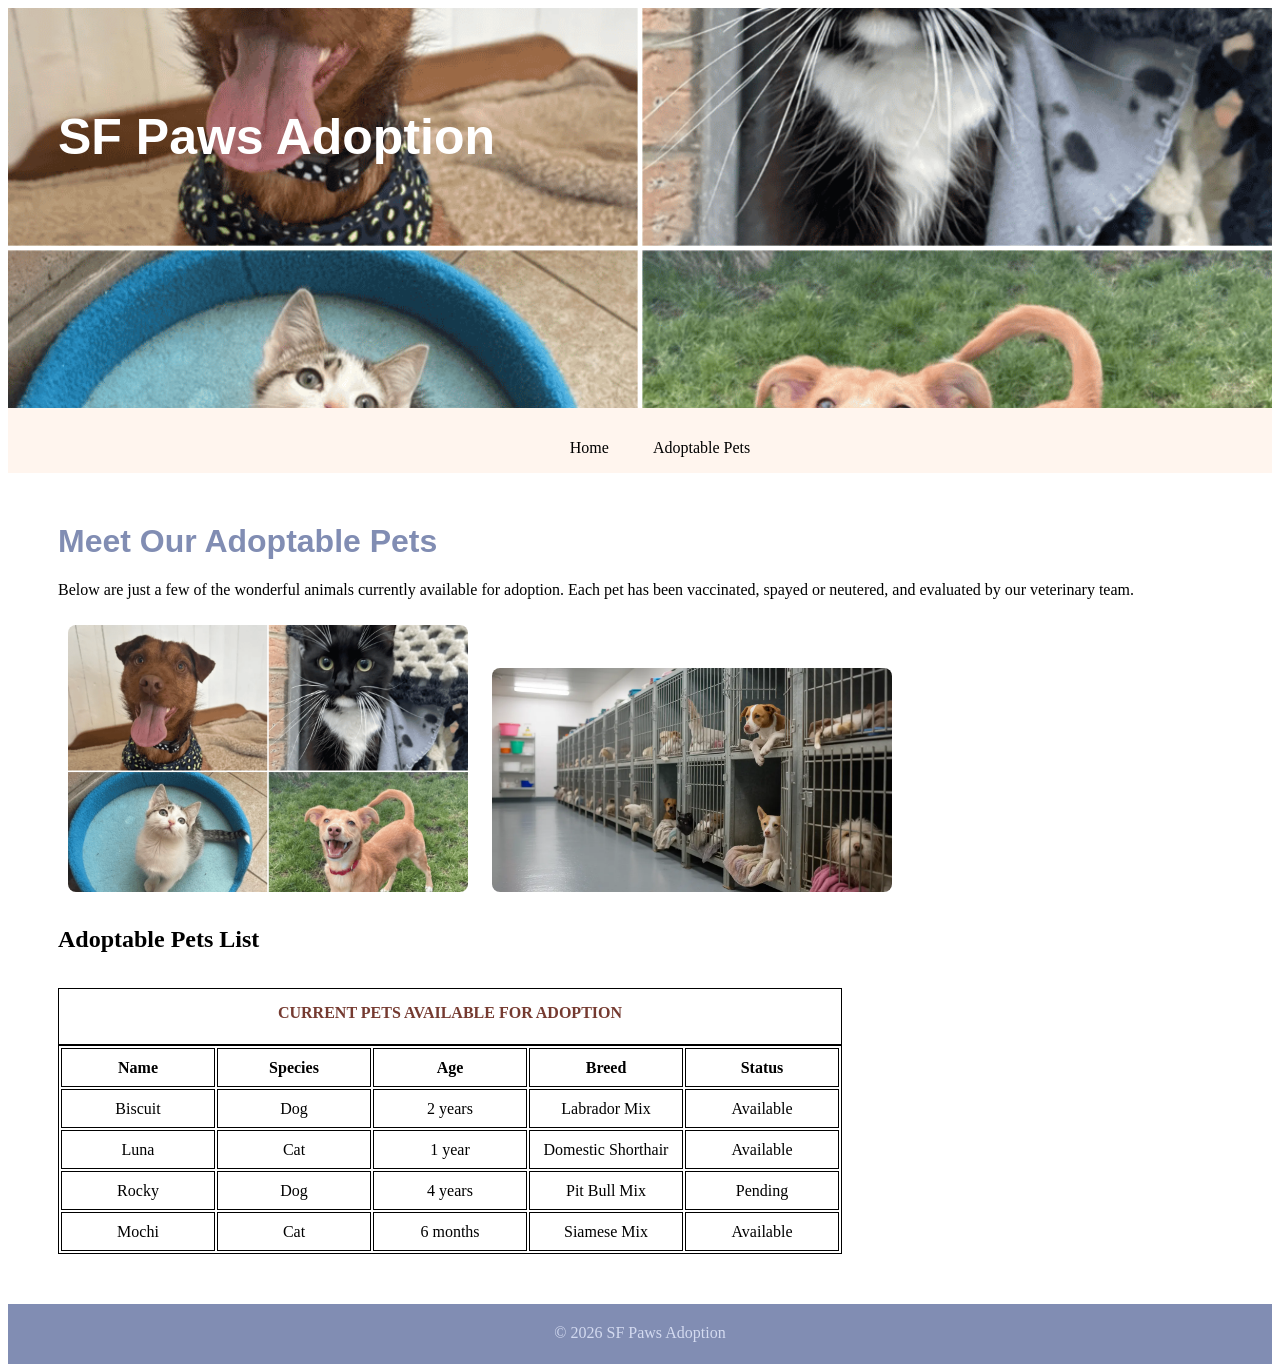
==== pets.html @ 2f62ca2b "Initial site structure with home and pets pages" ====
<!DOCTYPE html>
<html>
<head>
<title>SF Paws Adoption - Adoptable Pets</title>
<link rel="stylesheet" href="style.css">
</head>
<body>
<div id="container">

<header style="font-size: 50px; color: #fff;">SF Paws Adoption</header>

<nav>
    <ul>
    <li><a href="index.html">Home</a></li>
    <li><a href="pets.html">Adoptable Pets</a></li>
    </ul>
</nav>

<main>
<h1>Meet Our Adoptable Pets</h1>
<p>Below are just a few of the wonderful animals currently available for adoption. Each pet has been vaccinated, spayed or neutered, and evaluated by our veterinary team.</p>

<img src="images/animal1.jpg" alt="Adoptable pet at SF Paws Adoption" width="400">
<img src="images/animal2.jpg" alt="Adoptable pet at SF Paws Adoption" width="400">

<h2>Adoptable Pets List</h2>
<table>
<caption>Current Pets Available for Adoption</caption>
<thead>
<tr>
<th>Name</th>
<th>Species</th>
<th>Age</th>
<th>Breed</th>
<th>Status</th>
</tr>
</thead>
<tbody>
<tr>
<td>Biscuit</td>
<td>Dog</td>
<td>2 years</td>
<td>Labrador Mix</td>
<td>Available</td>
</tr>
<tr>
<td>Luna</td>
<td>Cat</td>
<td>1 year</td>
<td>Domestic Shorthair</td>
<td>Available</td>
</tr>
<tr>
<td>Rocky</td>
<td>Dog</td>
<td>4 years</td>
<td>Pit Bull Mix</td>
<td>Pending</td>
</tr>
<tr>
<td>Mochi</td>
<td>Cat</td>
<td>6 months</td>
<td>Siamese Mix</td>
<td>Available</td>
</tr>
</tbody>
</table>
</main>

<footer>&copy; 2026 SF Paws Adoption</footer>

</div>
</body>
</html>
---- style.css ----
header {
    background: url(images/animal1.jpg) center no-repeat;
    background-size: cover;
    height: 300px;
    padding-top: 100px;
    padding-left: 50px;
    font-weight: bold;
    font-family: Arial, Helvetica, sans-serif;
}
li {
    list-style-type: none;
    display: inline;
    padding: 0 20px;
}
li a {
    text-decoration: none;
}
li a:link {
    color: #000;
}
li a:visited {
    color: #818db3;
}
li a:hover {
    color: #333;
}
li a:active {
    color: #753a30;
}
nav {
    background-color: rgb(255, 245, 238);
    height: 50px;
    text-align: center;
    padding-top: 15px;
}
main {
    margin: 50px;
}
main h1 {
    color: rgb(129, 141, 179);
    font-family: arial;
}
main img {
    margin: 10px;
    border-radius: 8px;
}
table {
    margin-top: 35px;
}
table, caption, th, td {
    border: 1px solid #000;
}
th, td {
    width: 150px;
    height: 35px;
    text-align: center;
}
caption {
    text-transform: uppercase;
    font-weight: 600;
    height: 40px;
    padding-top: 15px;
    color: #753a30;
}
footer {
    height: 40px;
    background-color: rgb(129, 141, 179);
    text-align: center;
    padding-top: 20px;
    color: rgb(211, 218, 240);
}
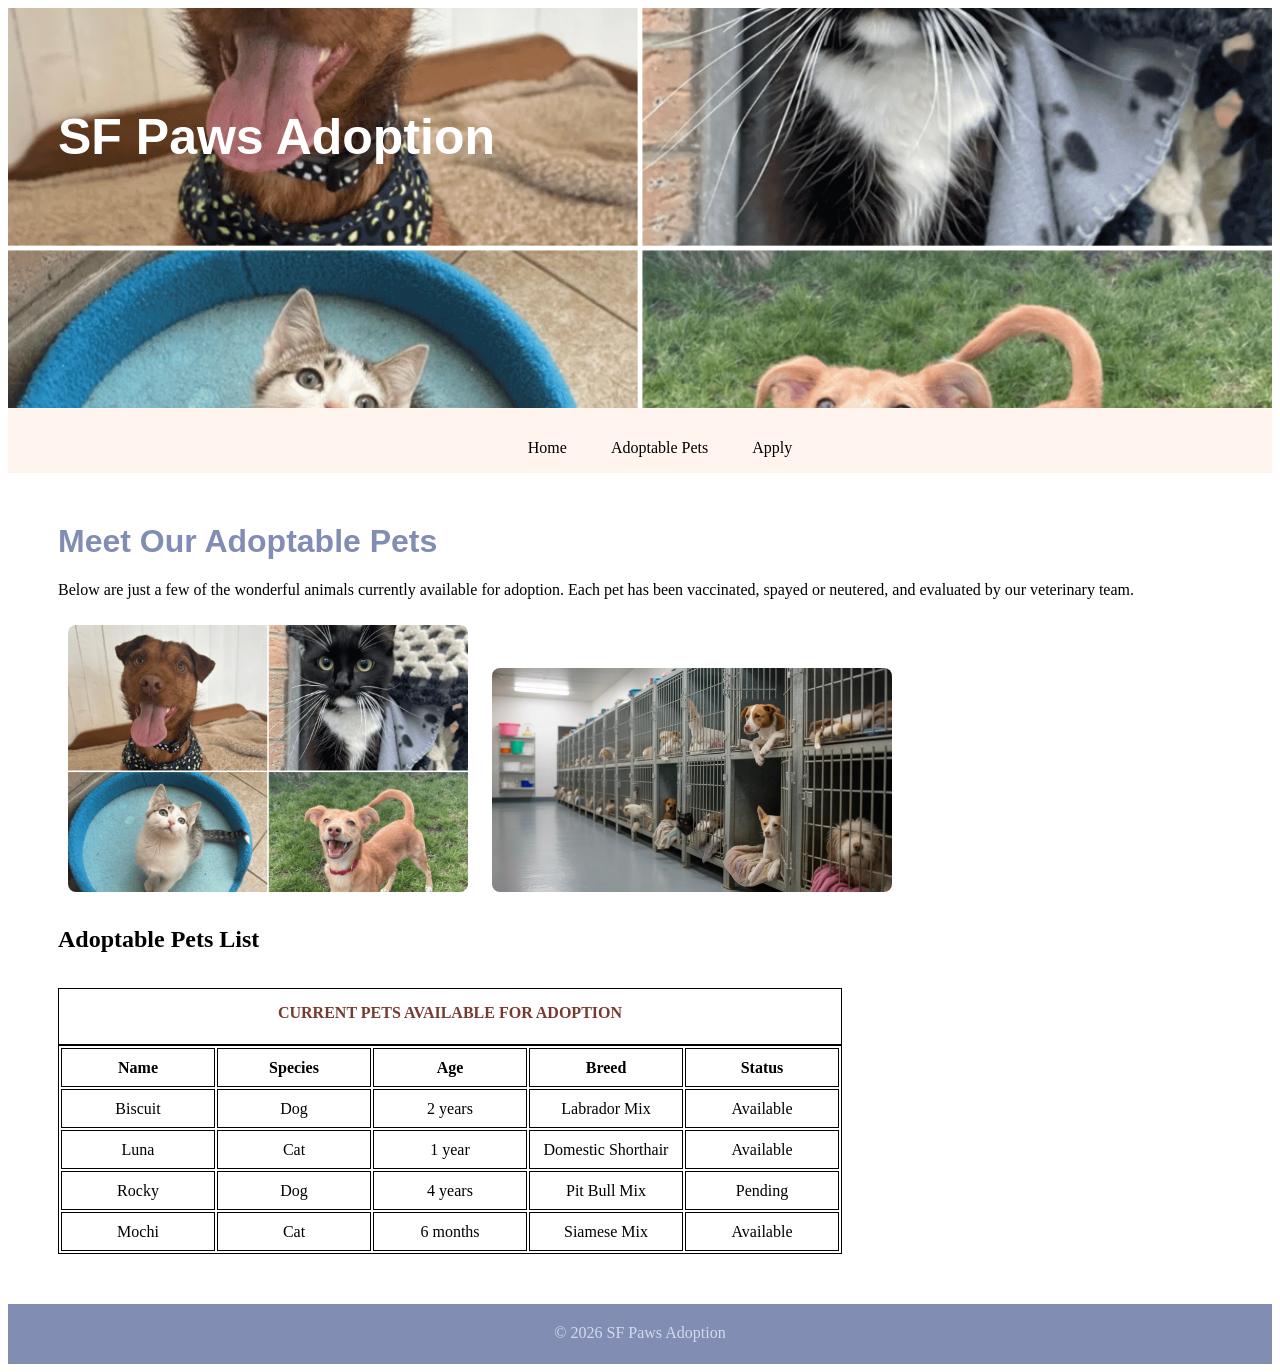
==== commit ebf5e68c: "Add application form page and link all pages" ====
--- a/pets.html
+++ b/pets.html
@@ -13,6 +13,7 @@
     <ul>
     <li><a href="index.html">Home</a></li>
     <li><a href="pets.html">Adoptable Pets</a></li>
+    <li><a href="apply.html">Apply</a></li>
     </ul>
 </nav>
 
--- a/style.css
+++ b/style.css
@@ -68,4 +68,14 @@
     text-align: center;
     padding-top: 20px;
     color: rgb(211, 218, 240);
+}
+main a {
+    color: #753a30;
+    font-weight: bold;
+}
+main a:hover {
+    text-decoration: underline;
+}
+main img:hover {
+    opacity: 0.85;
 }
